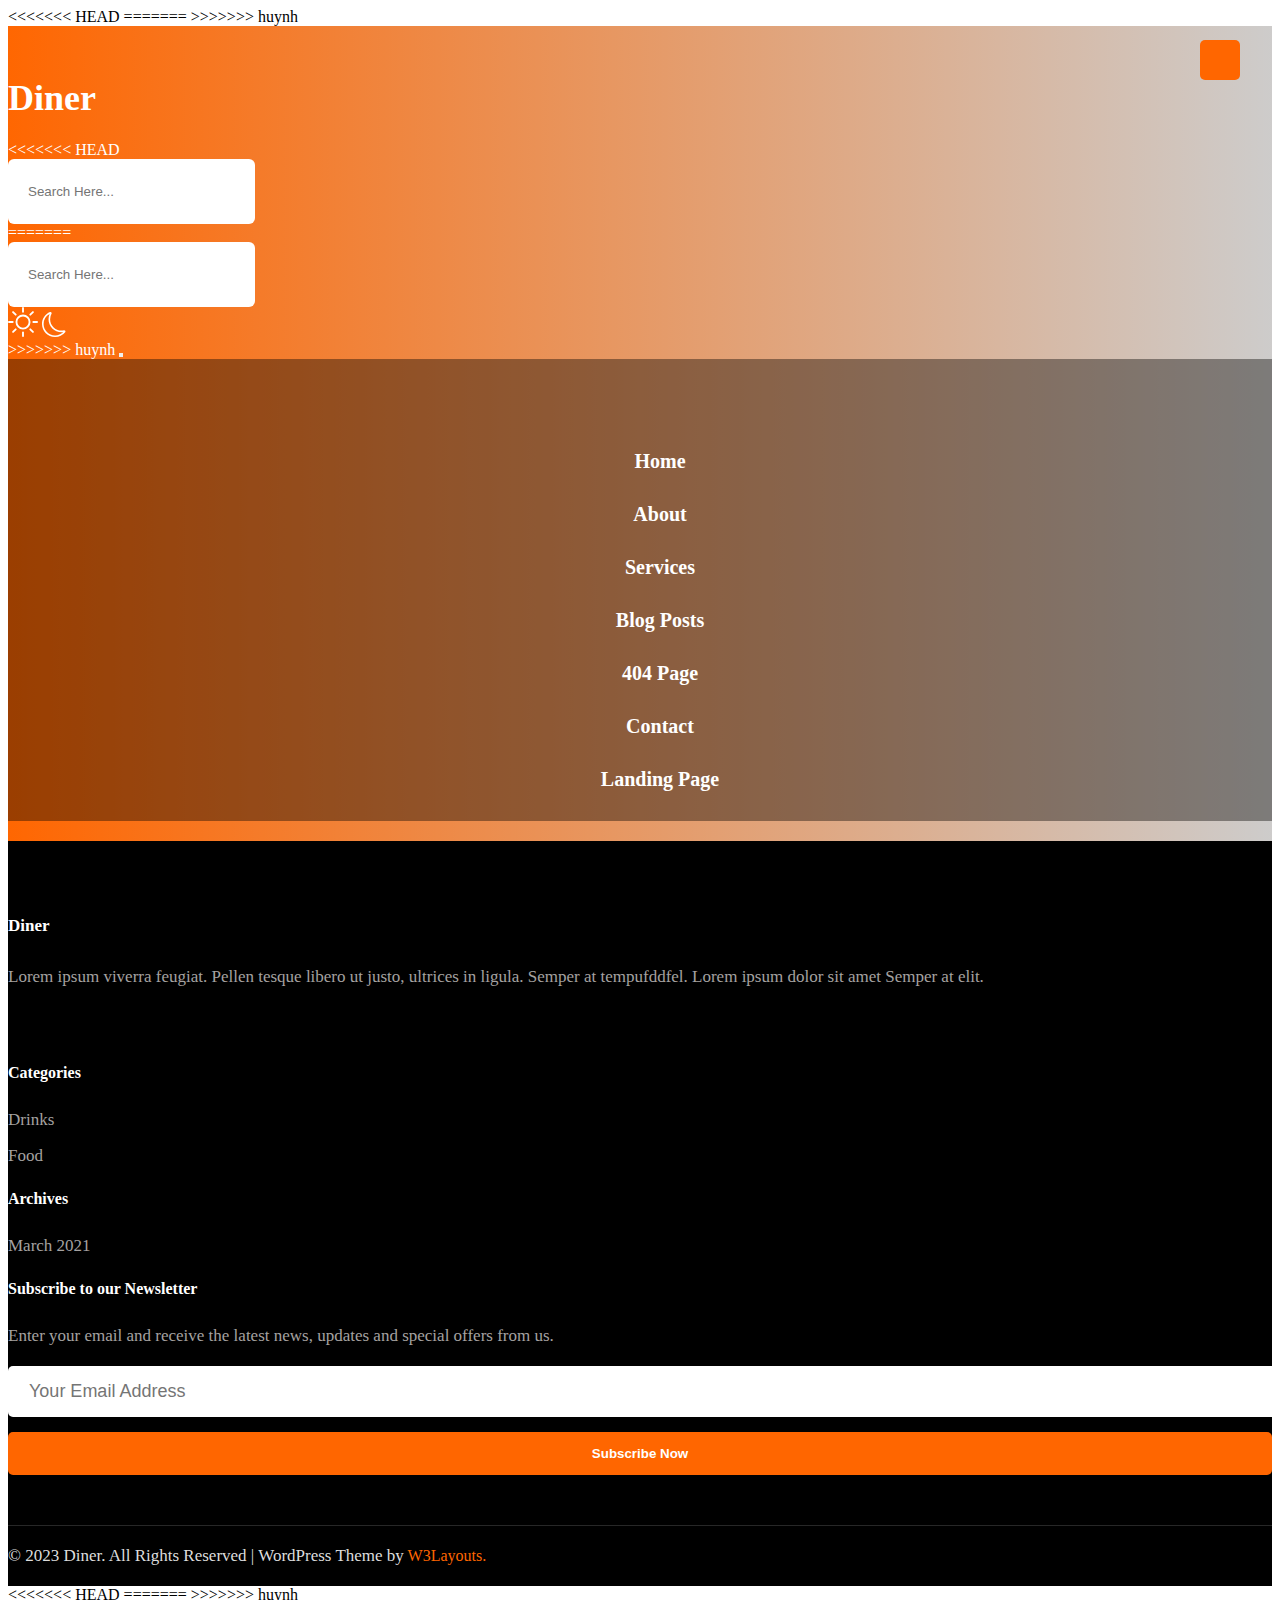
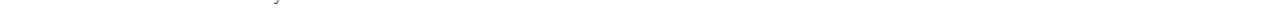
==== 404page.html @ b7c15b4b "merge nhánh huynh và master" ====
<!DOCTYPE html>
<html lang="en">
  <head>
    <title>404 Page</title>
    <!-- Required meta tags -->
    <meta charset="utf-8" />
    <meta name="viewport" content="width=device-width, initial-scale=1, shrink-to-fit=no" />
    <!-- FONT AWNSOME -->
    <link
      rel="stylesheet"
      href="https://cdnjs.cloudflare.com/ajax/libs/font-awesome/6.4.2/css/all.min.css"
      integrity="sha512-z3gLpd7yknf1YoNbCzqRKc4qyor8gaKU1qmn+CShxbuBusANI9QpRohGBreCFkKxLhei6S9CQXFEbbKuqLg0DA=="
      crossorigin="anonymous"
      referrerpolicy="no-referrer" />
    <!-- Bootstrap CSS v5.2.1 -->
    <link
      href="https://cdn.jsdelivr.net/npm/bootstrap@5.2.1/dist/css/bootstrap.min.css"
      rel="stylesheet"
      integrity="sha384-iYQeCzEYFbKjA/T2uDLTpkwGzCiq6soy8tYaI1GyVh/UjpbCx/TYkiZhlZB6+fzT"
      crossorigin="anonymous" />
    <link rel="stylesheet" href="./css/404page.css" />
  </head>
<<<<<<< HEAD
  <body>
=======

  <body class="body_light" id="body">
>>>>>>> huynh
    <!-- HEADER -->
    <header>
      <div class="container">
        <div class="header_content d-flex justify-content-between">
          <div class="logo">
            <h1><a href="#">Diner</a></h1>
          </div>
          <div class="header_right d-flex align-items-center justify-content-between">
<<<<<<< HEAD
            <div class="search-container">
              <form class="d-none-md">
                <label>
                  <input type="text" placeholder="Search Here..." name="search" />
                </label>
                <button type="submit"><i class="fa fa-search"></i></button>
              </form>
            </div>
            <i class="fa-regular fa-moon mx-4 fs-4"></i>
            <div class="nav_bar_mobile">
=======
            <div class="search-container  d-none d-sm-block">
              <form>
                <input type="text" placeholder="Search Here..." name="search" />
                <button type="submit"><i class="fa fa-search"></i></button>
              </form>
            </div>
            <div class="light">
              <svg xmlns="http://www.w3.org/2000/svg" width="30" height="30" fill="currentColor" class="bi bi-brightness-high fa-sun" viewBox="0 0 16 16">
                <path d="M8 11a3 3 0 1 1 0-6 3 3 0 0 1 0 6zm0 1a4 4 0 1 0 0-8 4 4 0 0 0 0 8zM8 0a.5.5 0 0 1 .5.5v2a.5.5 0 0 1-1 0v-2A.5.5 0 0 1 8 0zm0 13a.5.5 0 0 1 .5.5v2a.5.5 0 0 1-1 0v-2A.5.5 0 0 1 8 13zm8-5a.5.5 0 0 1-.5.5h-2a.5.5 0 0 1 0-1h2a.5.5 0 0 1 .5.5zM3 8a.5.5 0 0 1-.5.5h-2a.5.5 0 0 1 0-1h2A.5.5 0 0 1 3 8zm10.657-5.657a.5.5 0 0 1 0 .707l-1.414 1.415a.5.5 0 1 1-.707-.708l1.414-1.414a.5.5 0 0 1 .707 0zm-9.193 9.193a.5.5 0 0 1 0 .707L3.05 13.657a.5.5 0 0 1-.707-.707l1.414-1.414a.5.5 0 0 1 .707 0zm9.193 2.121a.5.5 0 0 1-.707 0l-1.414-1.414a.5.5 0 0 1 .707-.707l1.414 1.414a.5.5 0 0 1 0 .707zM4.464 4.465a.5.5 0 0 1-.707 0L2.343 3.05a.5.5 0 1 1 .707-.707l1.414 1.414a.5.5 0 0 1 0 .708z"/>
              </svg>
              <svg xmlns="http://www.w3.org/2000/svg" width="25" height="25" fill="currentColor" class="bi bi-moon fa-moon" viewBox="0 0 16 16">
                <path d="M6 .278a.768.768 0 0 1 .08.858 7.208 7.208 0 0 0-.878 3.46c0 4.021 3.278 7.277 7.318 7.277.527 0 1.04-.055 1.533-.16a.787.787 0 0 1 .81.316.733.733 0 0 1-.031.893A8.349 8.349 0 0 1 8.344 16C3.734 16 0 12.286 0 7.71 0 4.266 2.114 1.312 5.124.06A.752.752 0 0 1 6 .278zM4.858 1.311A7.269 7.269 0 0 0 1.025 7.71c0 4.02 3.279 7.276 7.319 7.276a7.316 7.316 0 0 0 5.205-2.162c-.337.042-.68.063-1.029.063-4.61 0-8.343-3.714-8.343-8.29 0-1.167.242-2.278.681-3.286z"/>
              </svg>
              
            </div>
            <div class="nav_bar_moblie">
>>>>>>> huynh
              <!-- Button trigger modal -->
              <button
                type="button"
                class="btn"
                data-bs-toggle="modal"
                data-bs-target="#exampleModal">
                <i class="fa-solid fa-bars"></i>
              </button>
              <!-- Modal -->
              <div
                class="modal fade"
                id="exampleModal"
                tabindex="-1"
                aria-labelledby="exampleModalLabel"
                aria-hidden="true">
                <button
                  type="button"
                  class="button_overlay_nav"
                  data-bs-dismiss="modal"
                  aria-label="Close">
                  <i class="fa-solid fa-xmark"></i>
                </button>
                <div class="modal-dialog modal-fullscreen-sm-down">
                  <div class="modal-content">
                    <div class="modal-header">
                      <!-- <h1 class="modal-title fs-5" id="exampleModalLabel">Modal title</h1> -->
                    </div>
                    <div class="modal-body">
                      <ul>
                        <li><a href="index.html">Home</a></li>
                        <li><a href="about.html">About</a></li>
                        <li><a href="services.html">Services</a></li>
                        <li><a href="blog.html">Blog Posts</a></li>
                        <li><a href="404page.html">404 Page</a></li>

                        <li><a href="contact.html">Contact</a></li>
                        <li><a href="landingpage.html">Landing Page</a></li>
                      </ul>
                    </div>
                  </div>
                </div>
              </div>
            </div>
          </div>
        </div>
      </div>
    </header>
    <section></section>
    <!-- FOOTER -->
    <footer>
      <div class="container">
        <div class="footer_content">
          <div class="row">
            <div class="mb-md-5 mb-sm-5 mb-lg-0 mb-5 col-12 col-sm-12 col-md-6 col-lg-4">
              <a href="index.html"><h4>Diner</h4></a>
              <p class="mb-4">
                Lorem ipsum viverra feugiat. Pellen tesque libero ut justo, ultrices in ligula.
                Semper at tempufddfel. Lorem ipsum dolor sit amet Semper at elit.
              </p>
              <div class="socials text-center text-sm-center text-lg-start">
                <i class="fa-brands fa-facebook-f"></i>
                <i class="fa-brands fa-twitter"></i>
                <i class="fa-brands fa-instagram"></i>
                <i class="fa-brands fa-linkedin-in"></i>
              </div>
            </div>
            <div class="mb-md-5 mb-sm-5 mb-lg-0 mb-5 col-6 col-sm-6 col-md-6 col-lg-2">
              <h4>Categories</h4>
              <a href="#" class="footer_link">Drinks</a>
              <a href="#" class="footer_link">Food</a>
            </div>
            <div class="mb-md-5 mb-sm-5 mb-lg-0 mb-5 col-6 col-sm-6 col-md-6 col-lg-2">
              <h4>Archives</h4>
              <a href="#" class="footer_link">March 2021</a>
            </div>
            <div class="col-12 col-sm-12 col-md-6 col-lg-4">
              <h4>Subscribe to our Newsletter</h4>
              <p>
                Enter your email and receive the latest news, updates and special offers from us.
              </p>
              <label class="w-100">
                <input type="email" placeholder="Your Email Address" />
              </label>
              <button class="footer_btn">Subscribe Now</button>
            </div>
          </div>
        </div>
      </div>
      <div class="copyright text-sm-center text-md-center text-lg-start text-center">
        <div class="container">
          <p>© 2023 Diner. All Rights Reserved | WordPress Theme by</p>
          <a href="#">W3Layouts.</a>
        </div>
      </div>
    </footer>
    <!-- back to top -->
    <a href="#" title="Back To Top" class="scrollToTop"><i class="fa-solid fa-angle-up"></i></a>
    <!-- Bootstrap JavaScript Libraries -->
    <script
      src="https://cdn.jsdelivr.net/npm/@popperjs/core@2.11.6/dist/umd/popper.min.js"
      integrity="sha384-oBqDVmMz9ATKxIep9tiCxS/Z9fNfEXiDAYTujMAeBAsjFuCZSmKbSSUnQlmh/jp3"
      crossorigin="anonymous"></script>

    <script
      src="https://cdn.jsdelivr.net/npm/bootstrap@5.2.1/dist/js/bootstrap.min.js"
      integrity="sha384-7VPbUDkoPSGFnVtYi0QogXtr74QeVeeIs99Qfg5YCF+TidwNdjvaKZX19NZ/e6oz"
      crossorigin="anonymous"></script>
<<<<<<< HEAD
    <!-- jquery.min -->
    <script
      src="https://cdnjs.cloudflare.com/ajax/libs/jquery/3.7.1/jquery.min.js"
      integrity="sha512-v2CJ7UaYy4JwqLDIrZUI/4hqeoQieOmAZNXBeQyjo21dadnwR+8ZaIJVT8EE2iyI61OV8e6M8PP2/4hpQINQ/g=="
      crossorigin="anonymous"
      referrerpolicy="no-referrer"></script>
    <!-- backtotop -->
    <script>
      $(document).ready(function () {
        //Check to see if the window is top if not then display button
        $(window).scroll(function () {
          if ($(this).scrollTop() > 100) {
            $(".scrollToTop").fadeIn();
          } else {
            $(".scrollToTop").fadeOut();
          }
        });
        //Click event to scroll to top
        $(".scrollToTop").click(function () {
          $("html, body").animate({ scrollTop: 0 }, 100);
          return false;
        });
      });
    </script>
=======
      <script>
        document.querySelector(".light").onclick = function () {
  document.getElementById("body").classList.toggle("body_dark");
};
      </script>
>>>>>>> huynh
  </body>
</html>
---- css/404page.css ----
* a {
  text-decoration: none;
}
/* media responsive */
@media screen and (max-width: 600px) {
  .d-none-md {
    display: none;
  }
}
.red {
  border: 1px solid red;
}
/* START HEADER */
header {
  width: 100%;
  background-image: linear-gradient(to right, #ff6600, hsl(30deg 100% 1% / 20%)),
    url(https://wp.w3layouts.com/diner/wp-content/themes/Diner/assets/images/banner1.jpg);
  background-repeat: no-repeat;
  background-size: cover;
  background-attachment: fixed;
  color: #fff;
  padding: 30px 0 20px 0;
}

/* HEADER LOGO */
.logo h1 a {
  text-decoration: none;
  color: #fff;
  font-size: 36px;
  font-weight: 600;
}

/* START SEARCH CONTAINER */
.search-container {
  position: relative;
}

.search-container button {
  padding: 6px 10px;
  background: transparent;
  font-size: 15px;
  border: none;
  cursor: pointer;
  position: absolute;
  right: 5px;
  top: 5px;
}

.search-container [type="text"] {
  padding: 10px 50px 10px 20px;
  height: 45px;
  font-weight: 400;
  outline: 0;
  border: none;
  border-radius: 6px;
  position: relative;
  right: 0;
  background-color: #fff;
}

/* NAV BAR MOBILE */
.nav_bar_mobile .modal {
  background-color: rgba(6, 3, 0, 0.4);
  overflow-x: hidden;
  overflow-y: hidden;
}

.nav_bar_mobile .button_overlay_nav {
  position: absolute;
  top: 40px;
  right: 40px;
  width: 40px;
  height: 40px;
  color: #fff;
  background-color: #ff6600;
  text-align: center;
  line-height: 40px;
  border: none;
  border-radius: 5px;
}
.nav_bar_mobile .button_overlay_nav:hover {
  background-color: #bd4c00;
}

.nav_bar_mobile .button_overlay_nav i {
  font-size: 20px;
}

.nav_bar_mobile .modal-content {
  position: relative;
  background-color: rgba(103, 95, 95, 0);
  border: none;
  padding-top: 75px;
}

.nav_bar_mobile .modal-header {
  border-bottom: none;
}

.nav_bar_mobile .modal-content ul li {
  list-style: none;
  text-align: center;
  color: #fff;
  margin-bottom: 30px;
}

.nav_bar_mobile .modal-content ul li a {
  text-decoration: none;
  color: #fff;
  font-size: 20px;
  font-weight: 600;
  transition: all 0.3s;
}

.nav_bar_mobile .modal-content ul li a:hover {
  color: #ff6600;
}

.nav_bar_mobile .btn {
  padding: 0;
}

.nav_bar_mobile .btn i {
  font-size: 30px;
  color: #fff;
}
/* END HEADER */
/* START FOOTER */
footer {
  background-color: #000000;
}

.footer_content {
  padding: 50px 0;
}

.footer_content h4,
.footer_content h2 {
  color: #fff;
  margin-bottom: 25px;
  transition: all 0.4s;
}

.footer_content h2:hover {
  color: #ff6600;
}

.footer_content p,
.footer_content a {
  font-size: 17px;
  line-height: 26px;
  color: #a5a2a1;
}

.footer_content .footer_link {
  transition: all 0.4s;
  display: block;
  margin-bottom: 10px;
}

.footer_content .footer_link:hover {
  color: #ff6600;
}

.footer_content .socials i {
  color: #ff6600;
  width: 35px;
  height: 35px;
  line-height: 35px;
  text-align: center;
  background-color: #fff;
  border-radius: 5px;
  margin-right: 8px;
  transition: all 0.4s;
}

.footer_content .socials i:hover {
  cursor: pointer;
  background-color: #ff6600;
  color: white;
}

.copyright {
  border-top: 1px solid rgba(128, 128, 128, 0.3);
}

.copyright p {
  padding: 20px 0;
  margin: 0;
  color: #ddd;
  font-size: 17px;
  display: inline-block;
}

.copyright a {
  color: #ff6600;
}

.copyright a:hover {
  color: white;
}

/*noinspection CssOverwrittenProperties*/
footer input[type="email"] {
  border: 1px solid rgba(255, 99, 71, 0);
  outline: none;
  padding: 14px 20px;
  font-size: 18px;
  width: 100%;
  border-radius: 5px;
  transition: all 0.4s;
}

footer input[type="email"]:focus {
  border-color: #ff6600;
}

footer .footer_btn {
  width: 100%;
  background-color: #ff6600;
  color: #fff;
  margin-top: 15px;
  border: none;
  border-radius: 5px;
  padding: 14px 20px;
  font-weight: 600;
  transition: all 0.4s;
}

footer .footer_btn:hover {
  background-color: rgba(255, 102, 0, 0.8);
}
/* END FOOTER */
/* back to top */
.scrollToTop {
  width: 50px;
  height: 50px;
  line-height: 50px;
  border-radius: 50%;
  text-align: center;
  background-color: #ff6600;
  color: white;
  position: fixed;
  bottom: 30px;
  right: 30px;
  display: none;
}
.scrollToTop:hover {
  background: #bd4c00;
  color: white;
}
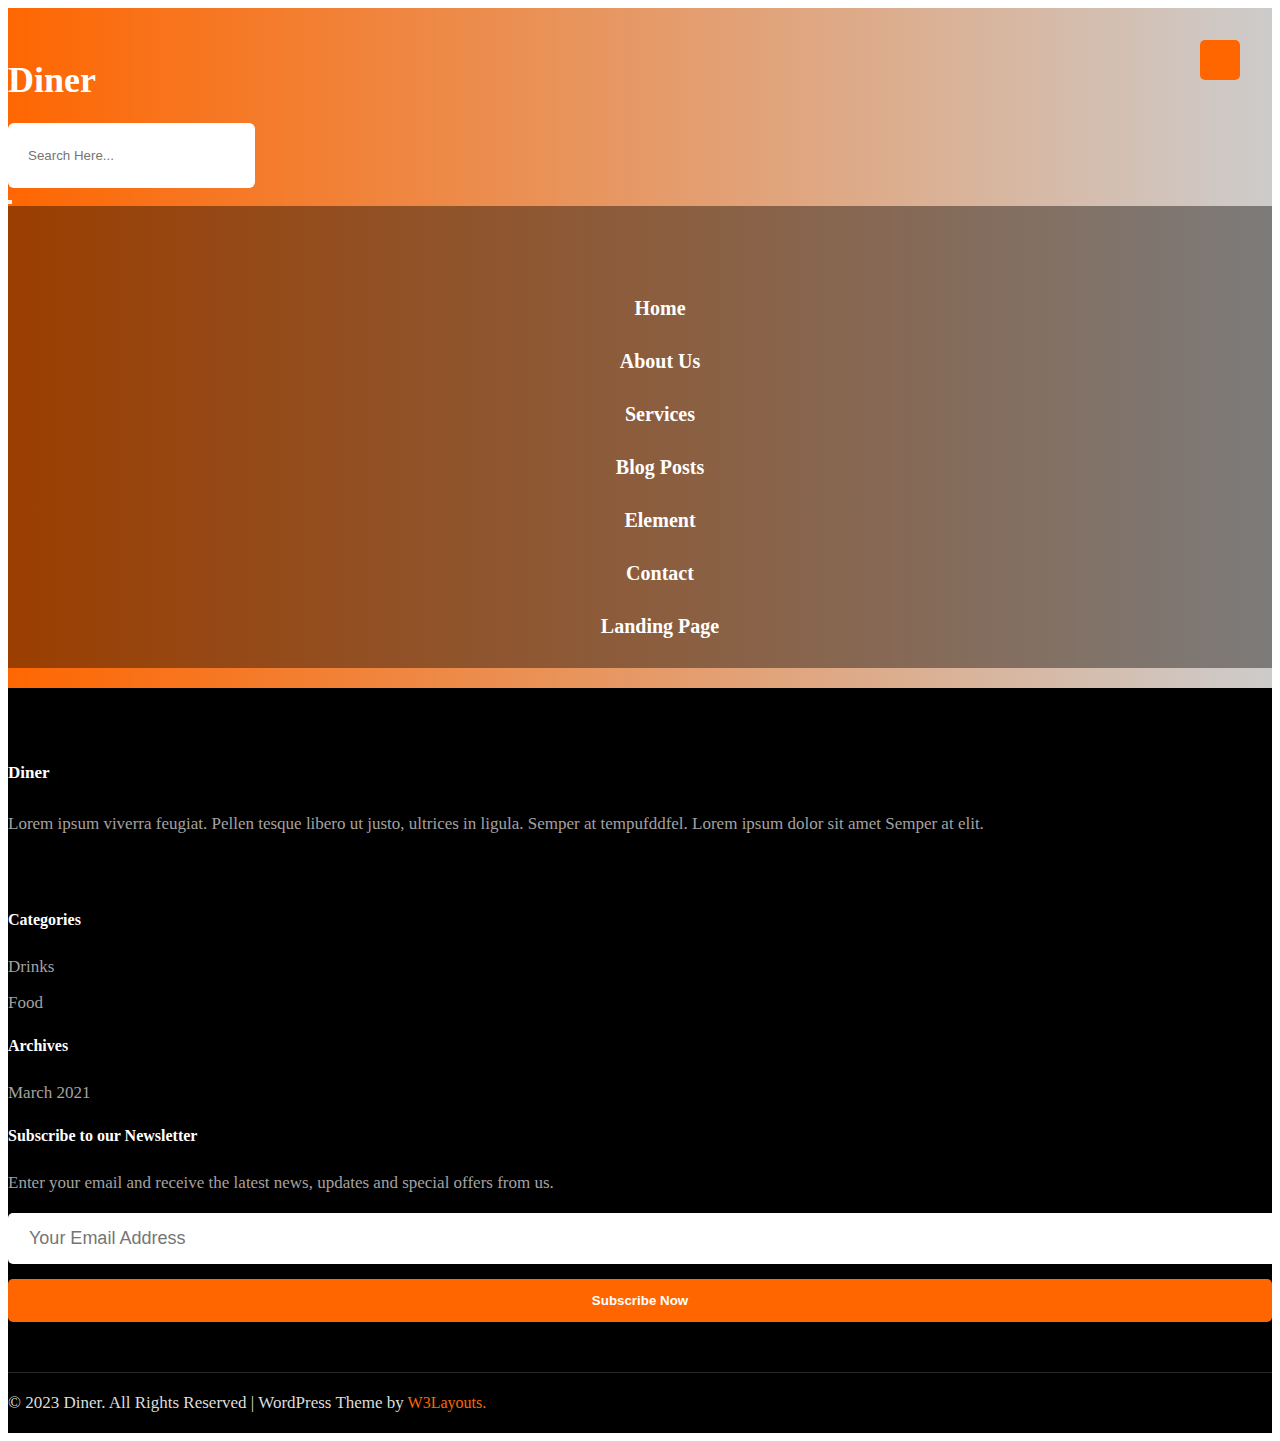
==== commit d667fb64: "Revert "done services page"" ====
--- a/404page.html
+++ b/404page.html
@@ -20,12 +20,7 @@
       crossorigin="anonymous" />
     <link rel="stylesheet" href="./css/404page.css" />
   </head>
-<<<<<<< HEAD
   <body>
-=======
-
-  <body class="body_light" id="body">
->>>>>>> huynh
     <!-- HEADER -->
     <header>
       <div class="container">
@@ -34,7 +29,6 @@
             <h1><a href="#">Diner</a></h1>
           </div>
           <div class="header_right d-flex align-items-center justify-content-between">
-<<<<<<< HEAD
             <div class="search-container">
               <form class="d-none-md">
                 <label>
@@ -45,24 +39,6 @@
             </div>
             <i class="fa-regular fa-moon mx-4 fs-4"></i>
             <div class="nav_bar_mobile">
-=======
-            <div class="search-container  d-none d-sm-block">
-              <form>
-                <input type="text" placeholder="Search Here..." name="search" />
-                <button type="submit"><i class="fa fa-search"></i></button>
-              </form>
-            </div>
-            <div class="light">
-              <svg xmlns="http://www.w3.org/2000/svg" width="30" height="30" fill="currentColor" class="bi bi-brightness-high fa-sun" viewBox="0 0 16 16">
-                <path d="M8 11a3 3 0 1 1 0-6 3 3 0 0 1 0 6zm0 1a4 4 0 1 0 0-8 4 4 0 0 0 0 8zM8 0a.5.5 0 0 1 .5.5v2a.5.5 0 0 1-1 0v-2A.5.5 0 0 1 8 0zm0 13a.5.5 0 0 1 .5.5v2a.5.5 0 0 1-1 0v-2A.5.5 0 0 1 8 13zm8-5a.5.5 0 0 1-.5.5h-2a.5.5 0 0 1 0-1h2a.5.5 0 0 1 .5.5zM3 8a.5.5 0 0 1-.5.5h-2a.5.5 0 0 1 0-1h2A.5.5 0 0 1 3 8zm10.657-5.657a.5.5 0 0 1 0 .707l-1.414 1.415a.5.5 0 1 1-.707-.708l1.414-1.414a.5.5 0 0 1 .707 0zm-9.193 9.193a.5.5 0 0 1 0 .707L3.05 13.657a.5.5 0 0 1-.707-.707l1.414-1.414a.5.5 0 0 1 .707 0zm9.193 2.121a.5.5 0 0 1-.707 0l-1.414-1.414a.5.5 0 0 1 .707-.707l1.414 1.414a.5.5 0 0 1 0 .707zM4.464 4.465a.5.5 0 0 1-.707 0L2.343 3.05a.5.5 0 1 1 .707-.707l1.414 1.414a.5.5 0 0 1 0 .708z"/>
-              </svg>
-              <svg xmlns="http://www.w3.org/2000/svg" width="25" height="25" fill="currentColor" class="bi bi-moon fa-moon" viewBox="0 0 16 16">
-                <path d="M6 .278a.768.768 0 0 1 .08.858 7.208 7.208 0 0 0-.878 3.46c0 4.021 3.278 7.277 7.318 7.277.527 0 1.04-.055 1.533-.16a.787.787 0 0 1 .81.316.733.733 0 0 1-.031.893A8.349 8.349 0 0 1 8.344 16C3.734 16 0 12.286 0 7.71 0 4.266 2.114 1.312 5.124.06A.752.752 0 0 1 6 .278zM4.858 1.311A7.269 7.269 0 0 0 1.025 7.71c0 4.02 3.279 7.276 7.319 7.276a7.316 7.316 0 0 0 5.205-2.162c-.337.042-.68.063-1.029.063-4.61 0-8.343-3.714-8.343-8.29 0-1.167.242-2.278.681-3.286z"/>
-              </svg>
-              
-            </div>
-            <div class="nav_bar_moblie">
->>>>>>> huynh
               <!-- Button trigger modal -->
               <button
                 type="button"
@@ -93,11 +69,10 @@
                     <div class="modal-body">
                       <ul>
                         <li><a href="index.html">Home</a></li>
-                        <li><a href="about.html">About</a></li>
+                        <li><a href="about.html">About Us</a></li>
                         <li><a href="services.html">Services</a></li>
                         <li><a href="blog.html">Blog Posts</a></li>
-                        <li><a href="404page.html">404 Page</a></li>
-
+                        <li><a href="#">Element</a></li>
                         <li><a href="contact.html">Contact</a></li>
                         <li><a href="landingpage.html">Landing Page</a></li>
                       </ul>
@@ -170,7 +145,6 @@
       src="https://cdn.jsdelivr.net/npm/bootstrap@5.2.1/dist/js/bootstrap.min.js"
       integrity="sha384-7VPbUDkoPSGFnVtYi0QogXtr74QeVeeIs99Qfg5YCF+TidwNdjvaKZX19NZ/e6oz"
       crossorigin="anonymous"></script>
-<<<<<<< HEAD
     <!-- jquery.min -->
     <script
       src="https://cdnjs.cloudflare.com/ajax/libs/jquery/3.7.1/jquery.min.js"
@@ -195,12 +169,5 @@
         });
       });
     </script>
-=======
-      <script>
-        document.querySelector(".light").onclick = function () {
-  document.getElementById("body").classList.toggle("body_dark");
-};
-      </script>
->>>>>>> huynh
   </body>
 </html>
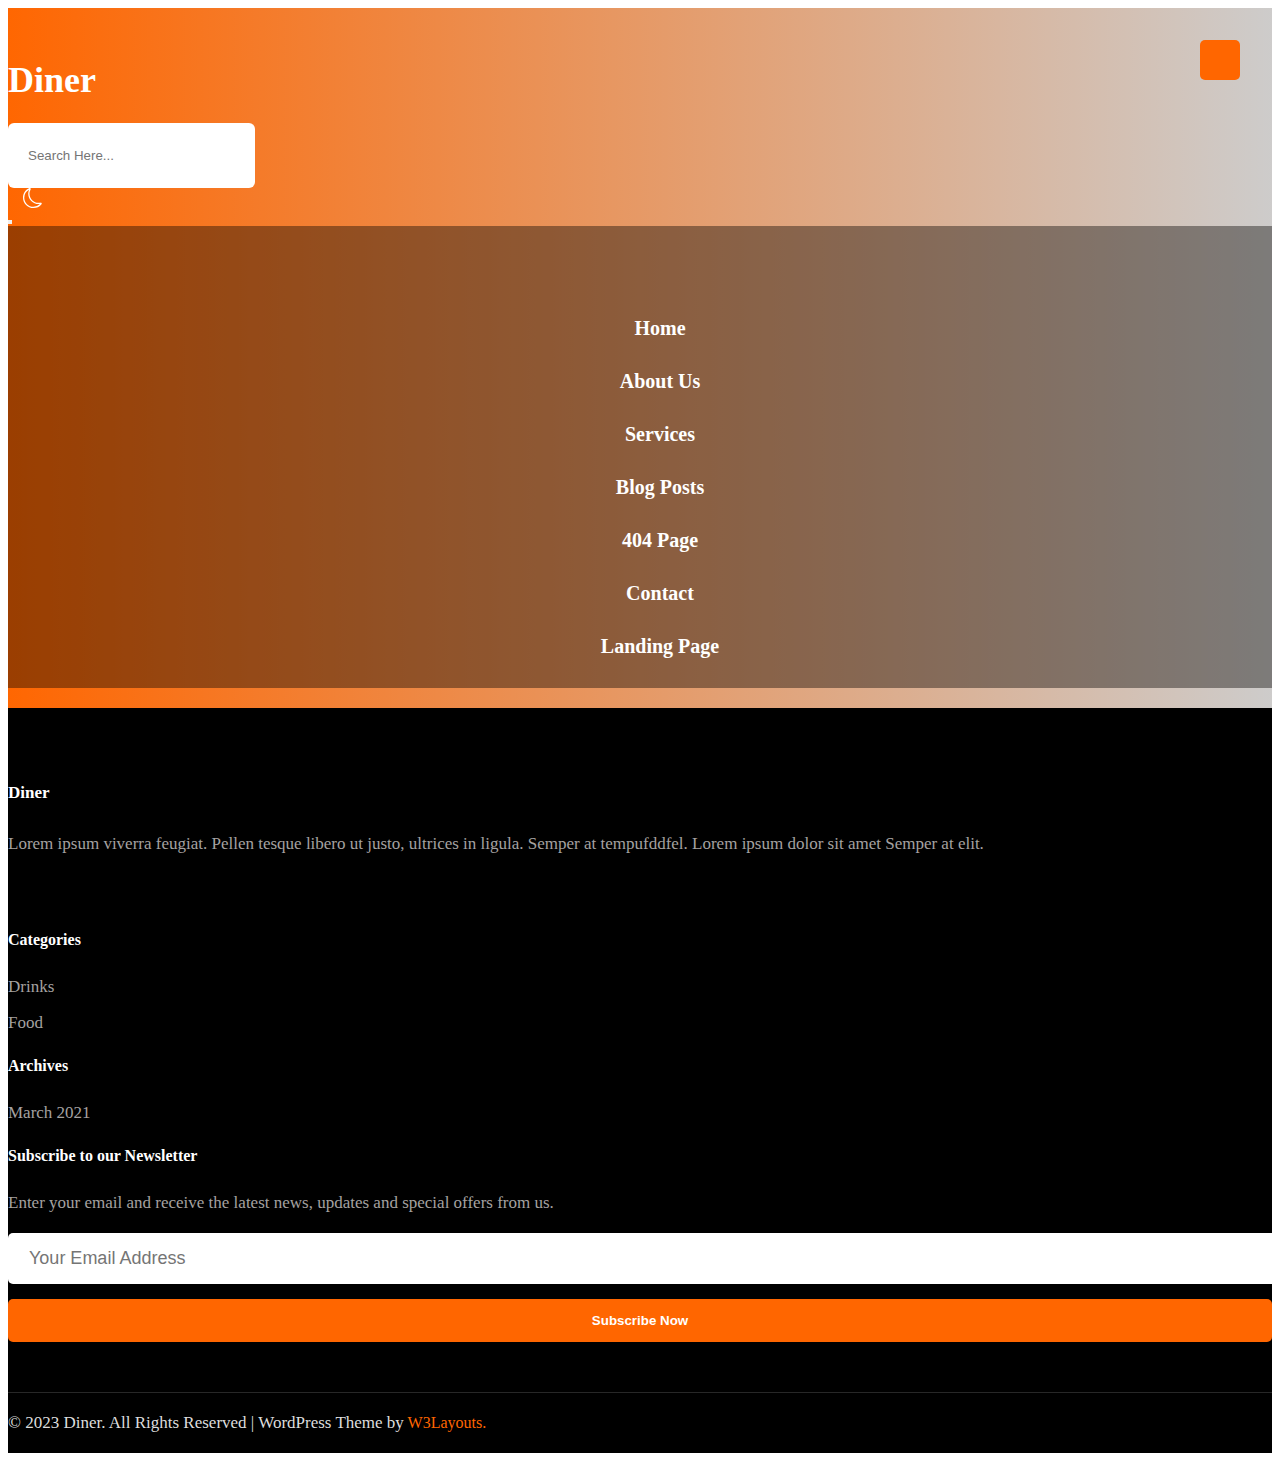
==== commit c1c1efdc: "Sửa icon dark/light mode, onclick để thay đổi icon và thay đổi màu header/footer" ====
--- a/404page.html
+++ b/404page.html
@@ -20,7 +20,7 @@
       crossorigin="anonymous" />
     <link rel="stylesheet" href="./css/404page.css" />
   </head>
-  <body>
+  <body class="body_light" id="body">
     <!-- HEADER -->
     <header>
       <div class="container">
@@ -37,7 +37,15 @@
                 <button type="submit"><i class="fa fa-search"></i></button>
               </form>
             </div>
-            <i class="fa-regular fa-moon mx-4 fs-4"></i>
+            <div class="light">
+              <svg xmlns="http://www.w3.org/2000/svg" width="25" height="25" fill="currentColor" class="bi bi-brightness-high fa-sun" viewBox="0 0 16 16">
+                <path d="M8 11a3 3 0 1 1 0-6 3 3 0 0 1 0 6zm0 1a4 4 0 1 0 0-8 4 4 0 0 0 0 8zM8 0a.5.5 0 0 1 .5.5v2a.5.5 0 0 1-1 0v-2A.5.5 0 0 1 8 0zm0 13a.5.5 0 0 1 .5.5v2a.5.5 0 0 1-1 0v-2A.5.5 0 0 1 8 13zm8-5a.5.5 0 0 1-.5.5h-2a.5.5 0 0 1 0-1h2a.5.5 0 0 1 .5.5zM3 8a.5.5 0 0 1-.5.5h-2a.5.5 0 0 1 0-1h2A.5.5 0 0 1 3 8zm10.657-5.657a.5.5 0 0 1 0 .707l-1.414 1.415a.5.5 0 1 1-.707-.708l1.414-1.414a.5.5 0 0 1 .707 0zm-9.193 9.193a.5.5 0 0 1 0 .707L3.05 13.657a.5.5 0 0 1-.707-.707l1.414-1.414a.5.5 0 0 1 .707 0zm9.193 2.121a.5.5 0 0 1-.707 0l-1.414-1.414a.5.5 0 0 1 .707-.707l1.414 1.414a.5.5 0 0 1 0 .707zM4.464 4.465a.5.5 0 0 1-.707 0L2.343 3.05a.5.5 0 1 1 .707-.707l1.414 1.414a.5.5 0 0 1 0 .708z"/>
+              </svg>
+              <svg xmlns="http://www.w3.org/2000/svg" width="20" height="20" fill="currentColor" class="bi bi-moon fa-moon" viewBox="0 0 16 16">
+                <path d="M6 .278a.768.768 0 0 1 .08.858 7.208 7.208 0 0 0-.878 3.46c0 4.021 3.278 7.277 7.318 7.277.527 0 1.04-.055 1.533-.16a.787.787 0 0 1 .81.316.733.733 0 0 1-.031.893A8.349 8.349 0 0 1 8.344 16C3.734 16 0 12.286 0 7.71 0 4.266 2.114 1.312 5.124.06A.752.752 0 0 1 6 .278zM4.858 1.311A7.269 7.269 0 0 0 1.025 7.71c0 4.02 3.279 7.276 7.319 7.276a7.316 7.316 0 0 0 5.205-2.162c-.337.042-.68.063-1.029.063-4.61 0-8.343-3.714-8.343-8.29 0-1.167.242-2.278.681-3.286z"/>
+              </svg>
+              
+            </div>
             <div class="nav_bar_mobile">
               <!-- Button trigger modal -->
               <button
@@ -72,7 +80,7 @@
                         <li><a href="about.html">About Us</a></li>
                         <li><a href="services.html">Services</a></li>
                         <li><a href="blog.html">Blog Posts</a></li>
-                        <li><a href="#">Element</a></li>
+                        <li><a href="404page.html">404 Page</a></li>
                         <li><a href="contact.html">Contact</a></li>
                         <li><a href="landingpage.html">Landing Page</a></li>
                       </ul>
@@ -169,5 +177,11 @@
         });
       });
     </script>
+    <!-- Dark Light mode -->
+    <script>
+      document.querySelector(".light").onclick = function () {
+        document.getElementById("body").classList.toggle("body_dark");
+      };   
+            </script>
   </body>
 </html>
--- a/css/404page.css
+++ b/css/404page.css
@@ -249,3 +249,53 @@
   background: #bd4c00;
   color: white;
 }
+/* BODY DARK */
+/* .body_light{
+  background-color: #fff;
+}
+.body_dark{
+  background-color: #232220;
+  color: #fff;
+} */
+
+.body_dark .light .fa-sun {
+  display: block;
+  color: #fff;
+}
+
+.body_dark .light .fa-moon {
+  display: none;
+}
+.body_dark .search-container [type=text],  .body_dark [type=email]{
+  background-color: #232220;
+  color: #fff;
+}
+.body_dark .fa-search{
+  color: gray;
+}
+.body_dark .footer_content .socials i{
+  background-color: #232220;
+}
+.body_dark .footer_content .socials i:hover{
+  background-color: #ff6600;
+  color: #fff;
+}
+/* HEADER RIGHT */
+.header_right .light{
+  width: 50px;
+}
+.light .fa-moon{
+  display: block;
+}
+.light .fa-sun{
+  display: none;
+}
+
+.header_right .light svg{
+  font-size: 25px;
+  margin-left: 15px;
+}
+.header_right .dark svg{
+  font-size: 25px;
+  margin-left: 15px;
+}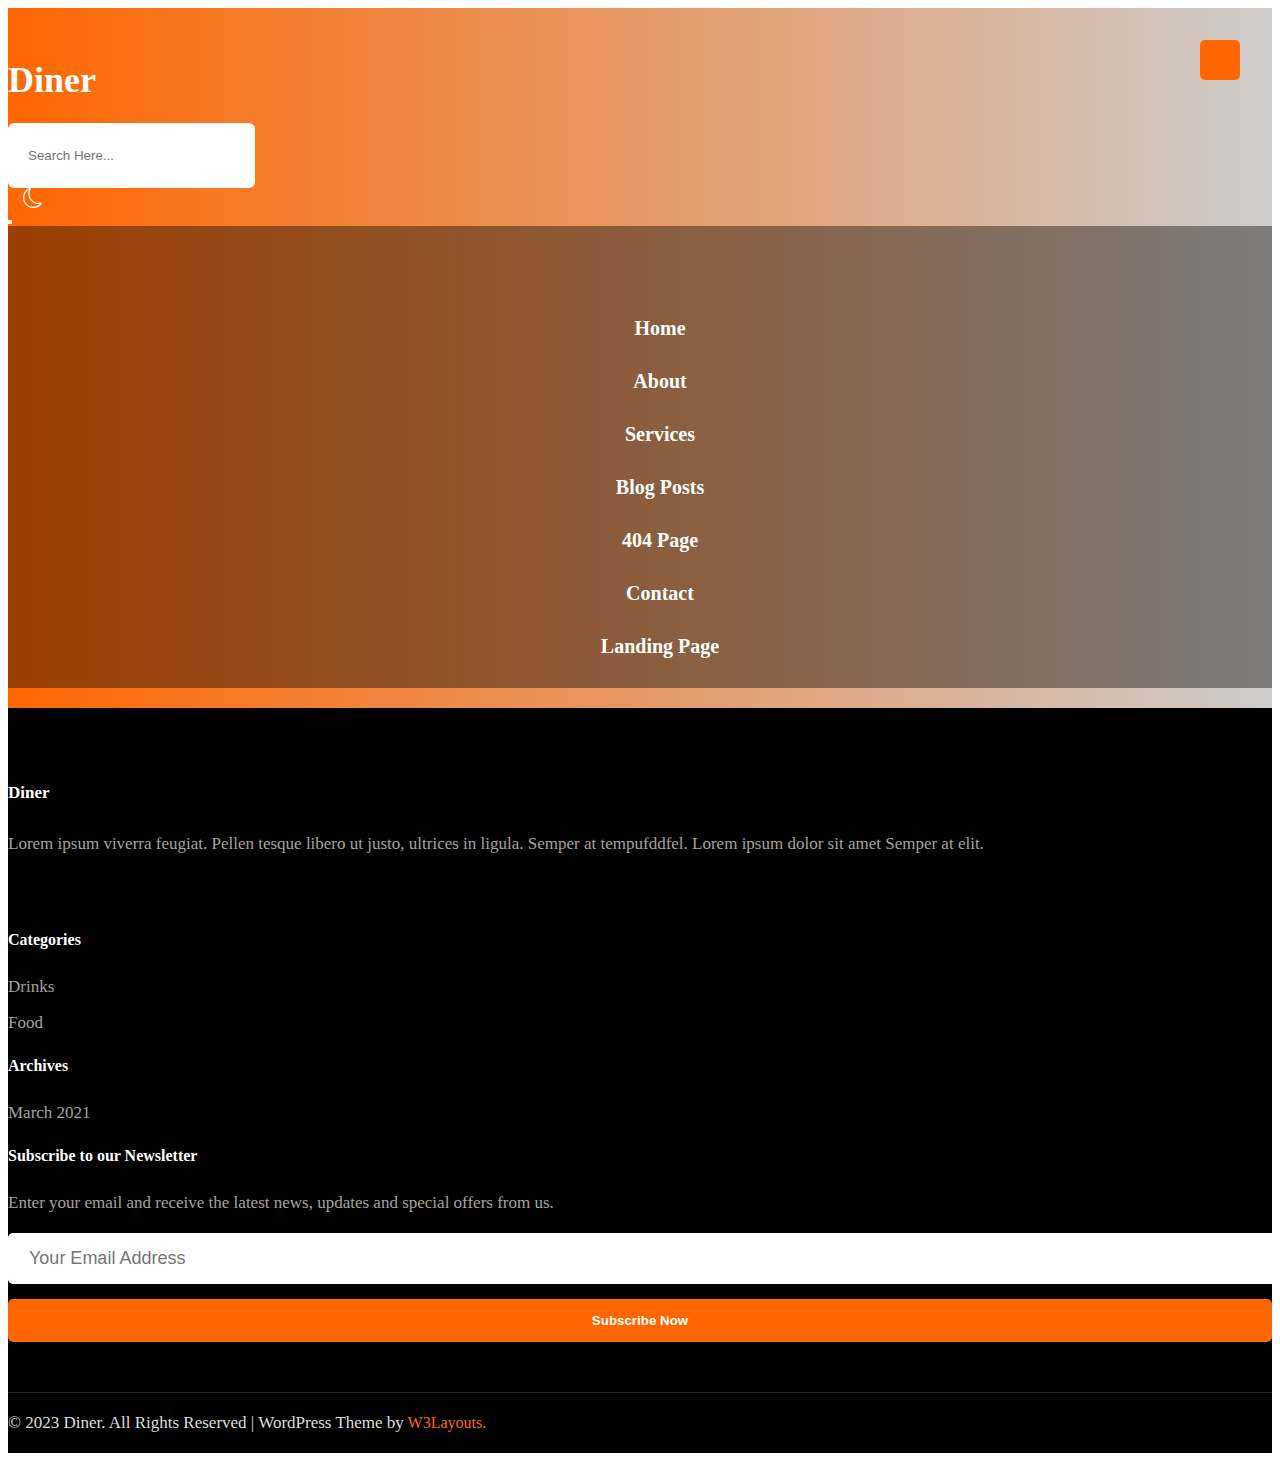
==== commit 457320ab: "sửa nội dung link About Us thành About" ====
--- a/404page.html
+++ b/404page.html
@@ -77,7 +77,7 @@
                     <div class="modal-body">
                       <ul>
                         <li><a href="index.html">Home</a></li>
-                        <li><a href="about.html">About Us</a></li>
+                        <li><a href="about.html">About</a></li>
                         <li><a href="services.html">Services</a></li>
                         <li><a href="blog.html">Blog Posts</a></li>
                         <li><a href="404page.html">404 Page</a></li>
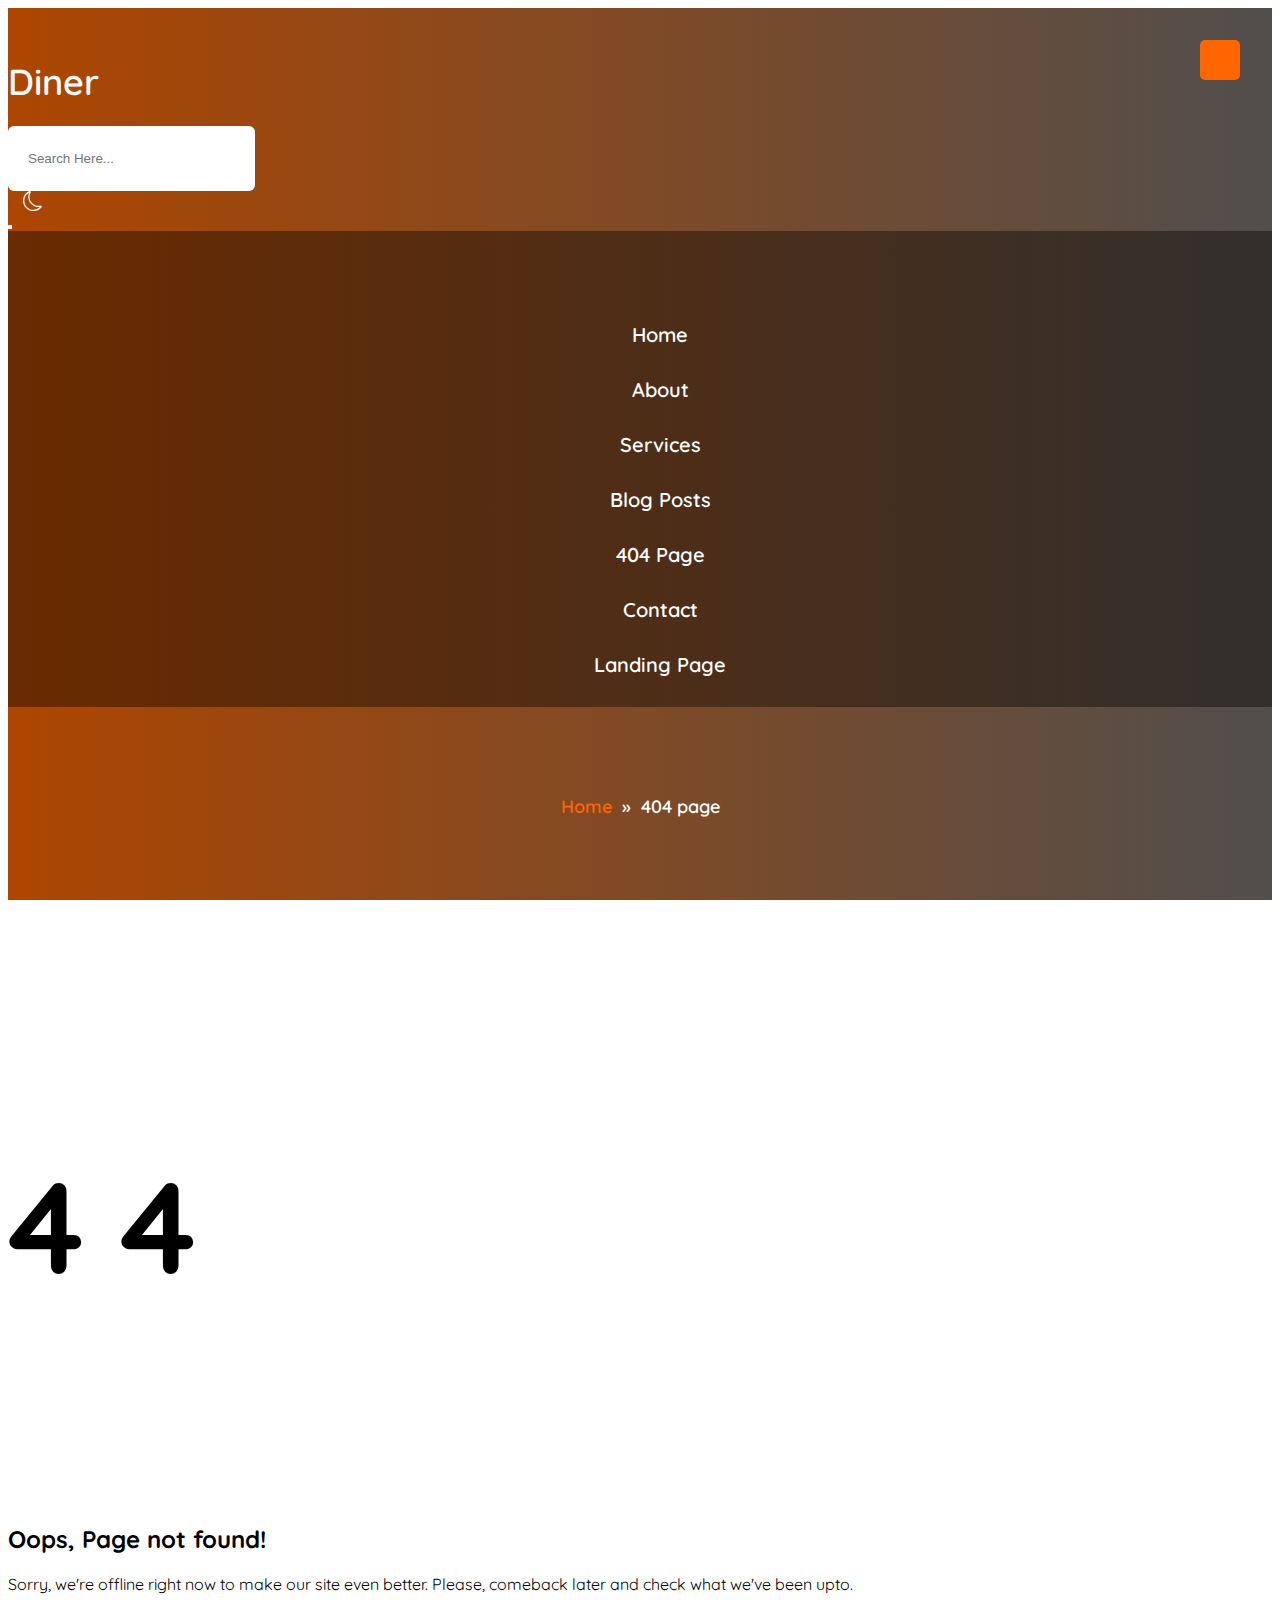
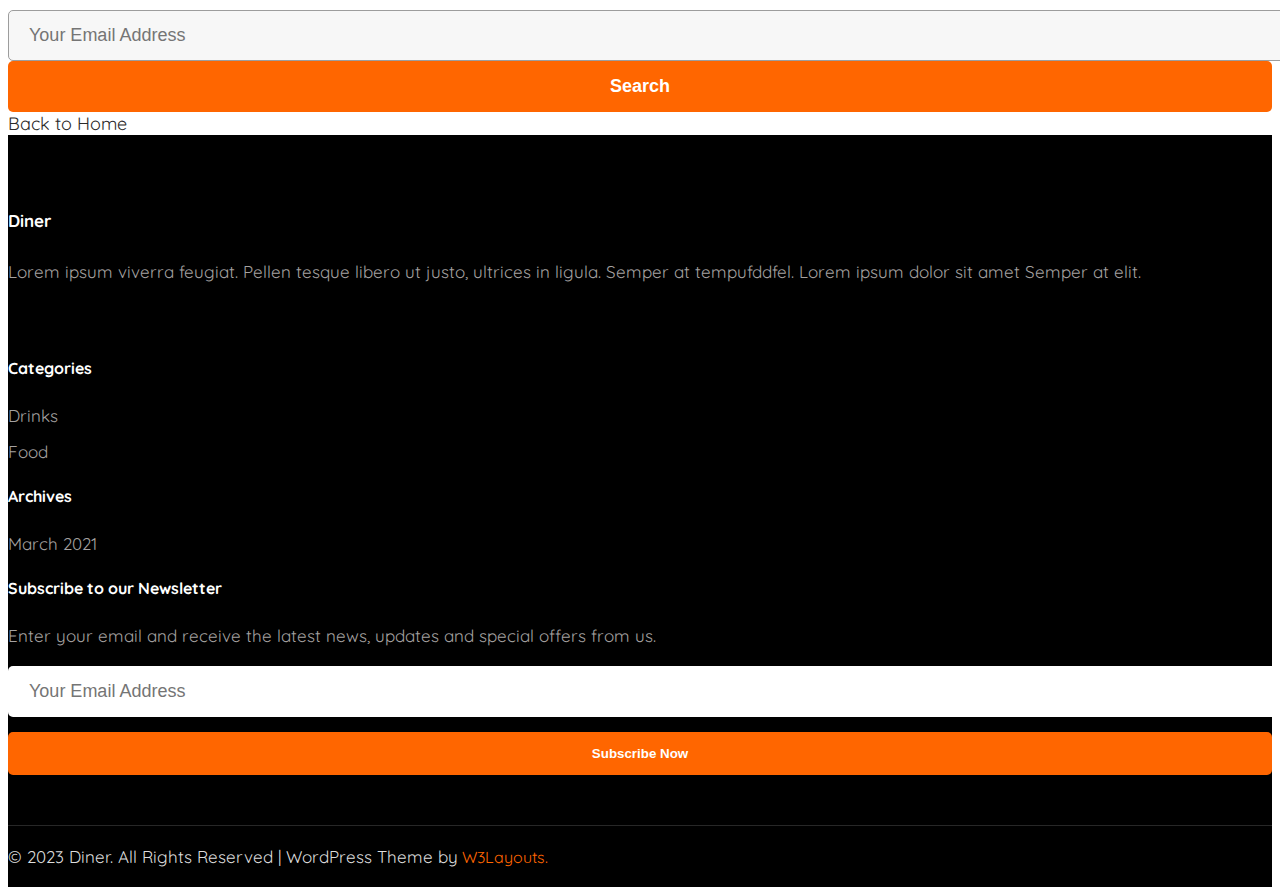
==== commit 6eb4390c: "404" ====
--- a/404page.html
+++ b/404page.html
@@ -12,6 +12,12 @@
       integrity="sha512-z3gLpd7yknf1YoNbCzqRKc4qyor8gaKU1qmn+CShxbuBusANI9QpRohGBreCFkKxLhei6S9CQXFEbbKuqLg0DA=="
       crossorigin="anonymous"
       referrerpolicy="no-referrer" />
+    <!-- gg font -->
+    <link rel="preconnect" href="https://fonts.googleapis.com" />
+    <link rel="preconnect" href="https://fonts.gstatic.com" crossorigin />
+    <link
+      href="https://fonts.googleapis.com/css2?family=Oswald:wght@400;600;700&family=Pacifico&family=Quicksand:wght@300;400;600&family=Roboto:wght@100;300;400;500;700&display=swap"
+      rel="stylesheet" />
     <!-- Bootstrap CSS v5.2.1 -->
     <link
       href="https://cdn.jsdelivr.net/npm/bootstrap@5.2.1/dist/css/bootstrap.min.css"
@@ -38,13 +44,26 @@
               </form>
             </div>
             <div class="light">
-              <svg xmlns="http://www.w3.org/2000/svg" width="25" height="25" fill="currentColor" class="bi bi-brightness-high fa-sun" viewBox="0 0 16 16">
-                <path d="M8 11a3 3 0 1 1 0-6 3 3 0 0 1 0 6zm0 1a4 4 0 1 0 0-8 4 4 0 0 0 0 8zM8 0a.5.5 0 0 1 .5.5v2a.5.5 0 0 1-1 0v-2A.5.5 0 0 1 8 0zm0 13a.5.5 0 0 1 .5.5v2a.5.5 0 0 1-1 0v-2A.5.5 0 0 1 8 13zm8-5a.5.5 0 0 1-.5.5h-2a.5.5 0 0 1 0-1h2a.5.5 0 0 1 .5.5zM3 8a.5.5 0 0 1-.5.5h-2a.5.5 0 0 1 0-1h2A.5.5 0 0 1 3 8zm10.657-5.657a.5.5 0 0 1 0 .707l-1.414 1.415a.5.5 0 1 1-.707-.708l1.414-1.414a.5.5 0 0 1 .707 0zm-9.193 9.193a.5.5 0 0 1 0 .707L3.05 13.657a.5.5 0 0 1-.707-.707l1.414-1.414a.5.5 0 0 1 .707 0zm9.193 2.121a.5.5 0 0 1-.707 0l-1.414-1.414a.5.5 0 0 1 .707-.707l1.414 1.414a.5.5 0 0 1 0 .707zM4.464 4.465a.5.5 0 0 1-.707 0L2.343 3.05a.5.5 0 1 1 .707-.707l1.414 1.414a.5.5 0 0 1 0 .708z"/>
+              <svg
+                xmlns="http://www.w3.org/2000/svg"
+                width="25"
+                height="25"
+                fill="currentColor"
+                class="bi bi-brightness-high fa-sun"
+                viewBox="0 0 16 16">
+                <path
+                  d="M8 11a3 3 0 1 1 0-6 3 3 0 0 1 0 6zm0 1a4 4 0 1 0 0-8 4 4 0 0 0 0 8zM8 0a.5.5 0 0 1 .5.5v2a.5.5 0 0 1-1 0v-2A.5.5 0 0 1 8 0zm0 13a.5.5 0 0 1 .5.5v2a.5.5 0 0 1-1 0v-2A.5.5 0 0 1 8 13zm8-5a.5.5 0 0 1-.5.5h-2a.5.5 0 0 1 0-1h2a.5.5 0 0 1 .5.5zM3 8a.5.5 0 0 1-.5.5h-2a.5.5 0 0 1 0-1h2A.5.5 0 0 1 3 8zm10.657-5.657a.5.5 0 0 1 0 .707l-1.414 1.415a.5.5 0 1 1-.707-.708l1.414-1.414a.5.5 0 0 1 .707 0zm-9.193 9.193a.5.5 0 0 1 0 .707L3.05 13.657a.5.5 0 0 1-.707-.707l1.414-1.414a.5.5 0 0 1 .707 0zm9.193 2.121a.5.5 0 0 1-.707 0l-1.414-1.414a.5.5 0 0 1 .707-.707l1.414 1.414a.5.5 0 0 1 0 .707zM4.464 4.465a.5.5 0 0 1-.707 0L2.343 3.05a.5.5 0 1 1 .707-.707l1.414 1.414a.5.5 0 0 1 0 .708z" />
               </svg>
-              <svg xmlns="http://www.w3.org/2000/svg" width="20" height="20" fill="currentColor" class="bi bi-moon fa-moon" viewBox="0 0 16 16">
-                <path d="M6 .278a.768.768 0 0 1 .08.858 7.208 7.208 0 0 0-.878 3.46c0 4.021 3.278 7.277 7.318 7.277.527 0 1.04-.055 1.533-.16a.787.787 0 0 1 .81.316.733.733 0 0 1-.031.893A8.349 8.349 0 0 1 8.344 16C3.734 16 0 12.286 0 7.71 0 4.266 2.114 1.312 5.124.06A.752.752 0 0 1 6 .278zM4.858 1.311A7.269 7.269 0 0 0 1.025 7.71c0 4.02 3.279 7.276 7.319 7.276a7.316 7.316 0 0 0 5.205-2.162c-.337.042-.68.063-1.029.063-4.61 0-8.343-3.714-8.343-8.29 0-1.167.242-2.278.681-3.286z"/>
+              <svg
+                xmlns="http://www.w3.org/2000/svg"
+                width="20"
+                height="20"
+                fill="currentColor"
+                class="bi bi-moon fa-moon"
+                viewBox="0 0 16 16">
+                <path
+                  d="M6 .278a.768.768 0 0 1 .08.858 7.208 7.208 0 0 0-.878 3.46c0 4.021 3.278 7.277 7.318 7.277.527 0 1.04-.055 1.533-.16a.787.787 0 0 1 .81.316.733.733 0 0 1-.031.893A8.349 8.349 0 0 1 8.344 16C3.734 16 0 12.286 0 7.71 0 4.266 2.114 1.312 5.124.06A.752.752 0 0 1 6 .278zM4.858 1.311A7.269 7.269 0 0 0 1.025 7.71c0 4.02 3.279 7.276 7.319 7.276a7.316 7.316 0 0 0 5.205-2.162c-.337.042-.68.063-1.029.063-4.61 0-8.343-3.714-8.343-8.29 0-1.167.242-2.278.681-3.286z" />
               </svg>
-              
             </div>
             <div class="nav_bar_mobile">
               <!-- Button trigger modal -->
@@ -91,9 +110,41 @@
             </div>
           </div>
         </div>
+        <div class="header-text">
+          <a href="index.html">Home</a>
+          <span>&nbsp;&nbsp;»&nbsp;&nbsp;404 page</span>
+        </div>
       </div>
     </header>
-    <section></section>
+    <section>
+      <div class="container py-5">
+        <div class="found col-xl-10 col-lg-12 col-md-12 mx-auto text-center py-3">
+          <h5>
+            <b>4 <i class="fa-regular fa-face-frown"></i> 4</b>
+          </h5>
+          <h2 class="fs-3 py-2"><b>Oops, Page not found!</b></h2>
+          <div class="w-100 pb-3">
+            <p class="col-xl-6 col-lg-6 col-md-10 col-sm-12 mx-auto">
+              Sorry, we're offline right now to make our site even better. Please, comeback later
+              and check what we've been upto.
+            </p>
+          </div>
+          <div class="col-xl-6 col-lg-6 col-md-9 col-sm-12 mx-auto">
+            <div class="row">
+              <div class="col-xl-8 col-lg-8 col-md-8 col-sm-12 pb-3 input-email">
+                <input type="email" placeholder="Your Email Address" />
+              </div>
+              <div class="col-xl-4 col-lg-4 col-md-4 col-sm-12">
+                <button>Search</button>
+              </div>
+            </div>
+          </div>
+          <div class="to-home mx-auto mt-3">
+            <a href="index.html" title="Back to Home" class="fw-bold"><i class="fa-solid fa-arrow-left pe-2"></i> <span>Back to Home</span></a>
+          </div>
+        </div>
+      </div>
+    </section>
     <!-- FOOTER -->
     <footer>
       <div class="container">
@@ -181,7 +232,7 @@
     <script>
       document.querySelector(".light").onclick = function () {
         document.getElementById("body").classList.toggle("body_dark");
-      };   
-            </script>
+      };
+    </script>
   </body>
 </html>
--- a/css/404page.css
+++ b/css/404page.css
@@ -1,23 +1,38 @@
 * a {
   text-decoration: none;
 }
+body {
+  font-family: quicksand;
+}
 /* media responsive */
+@media screen and (max-width: 768px) {
+  .found h5{
+    font-size: 100px !important;
+  }
+}
 @media screen and (max-width: 600px) {
   .d-none-md {
     display: none;
   }
 }
+@media screen and (max-width: 480px) {
+  .found h5{
+    font-size: 80px !important;
+  }
+}
 .red {
   border: 1px solid red;
 }
 /* START HEADER */
 header {
   width: 100%;
-  background-image: linear-gradient(to right, #ff6600, hsl(30deg 100% 1% / 20%)),
-    url(https://wp.w3layouts.com/diner/wp-content/themes/Diner/assets/images/banner1.jpg);
+  min-height: 300px;
+  background-image: linear-gradient(to right, #ae4600, hsl(30deg 100% 1% / 70%)),
+    url(https://wp.w3layouts.com/diner/wp-content/themes/Diner/assets/images/banner2.jpg);
   background-repeat: no-repeat;
   background-size: cover;
   background-attachment: fixed;
+  background-position: center;
   color: #fff;
   padding: 30px 0 20px 0;
 }
@@ -125,6 +140,8 @@
   color: #fff;
 }
 /* END HEADER */
+/* diner */
+
 /* START FOOTER */
 footer {
   background-color: #000000;
@@ -201,7 +218,7 @@
 }
 
 /*noinspection CssOverwrittenProperties*/
-footer input[type="email"] {
+input[type="email"] {
   border: 1px solid rgba(255, 99, 71, 0);
   outline: none;
   padding: 14px 20px;
@@ -211,7 +228,7 @@
   transition: all 0.4s;
 }
 
-footer input[type="email"]:focus {
+input[type="email"]:focus {
   border-color: #ff6600;
 }
 
@@ -273,6 +290,20 @@
 .body_dark .fa-search{
   color: gray;
 }
+.body_dark section {
+  background-color: #232220;
+  color: white !important;
+}
+.body_dark .to-home a{
+  color: white !important;
+}
+.body_dark .to-home i{
+  color: white !important;
+}
+.body_dark section .input-email input {
+  background-color: #2a2929;
+}
+
 .body_dark .footer_content .socials i{
   background-color: #232220;
 }
@@ -298,4 +329,49 @@
 .header_right .dark svg{
   font-size: 25px;
   margin-left: 15px;
-}+}
+.header-text {
+  display: flex;
+  align-items: center;
+  justify-content: center;
+  min-height: 200px;
+  font-weight: 600;
+  font-size: 18px;
+}
+.header-text a{
+  color: #ff6600
+}
+
+.found h5{
+  font-size: 130px;
+}
+.input-email input{
+  border: 1px solid #9d9d9d;
+  background-color: #c3c3c323;
+}
+.found button {
+  width: 100%;
+ padding: 15px 0;
+ border-radius: 5px;
+ background-color: #ff6600;
+ border:none;
+ font-weight: bold;
+ color: white;
+ font-size: 18px;
+}
+.found button:hover {
+  background-color: #ff6600d4;
+}
+.to-home a{
+  font-size: 18px;
+  color: #2a2929;
+}
+.to-home span {
+  transition: all 0.3s;
+}
+.to-home span:hover{
+  color: #ff6600;
+}
+.to-home i{
+  color: #626262;
+}
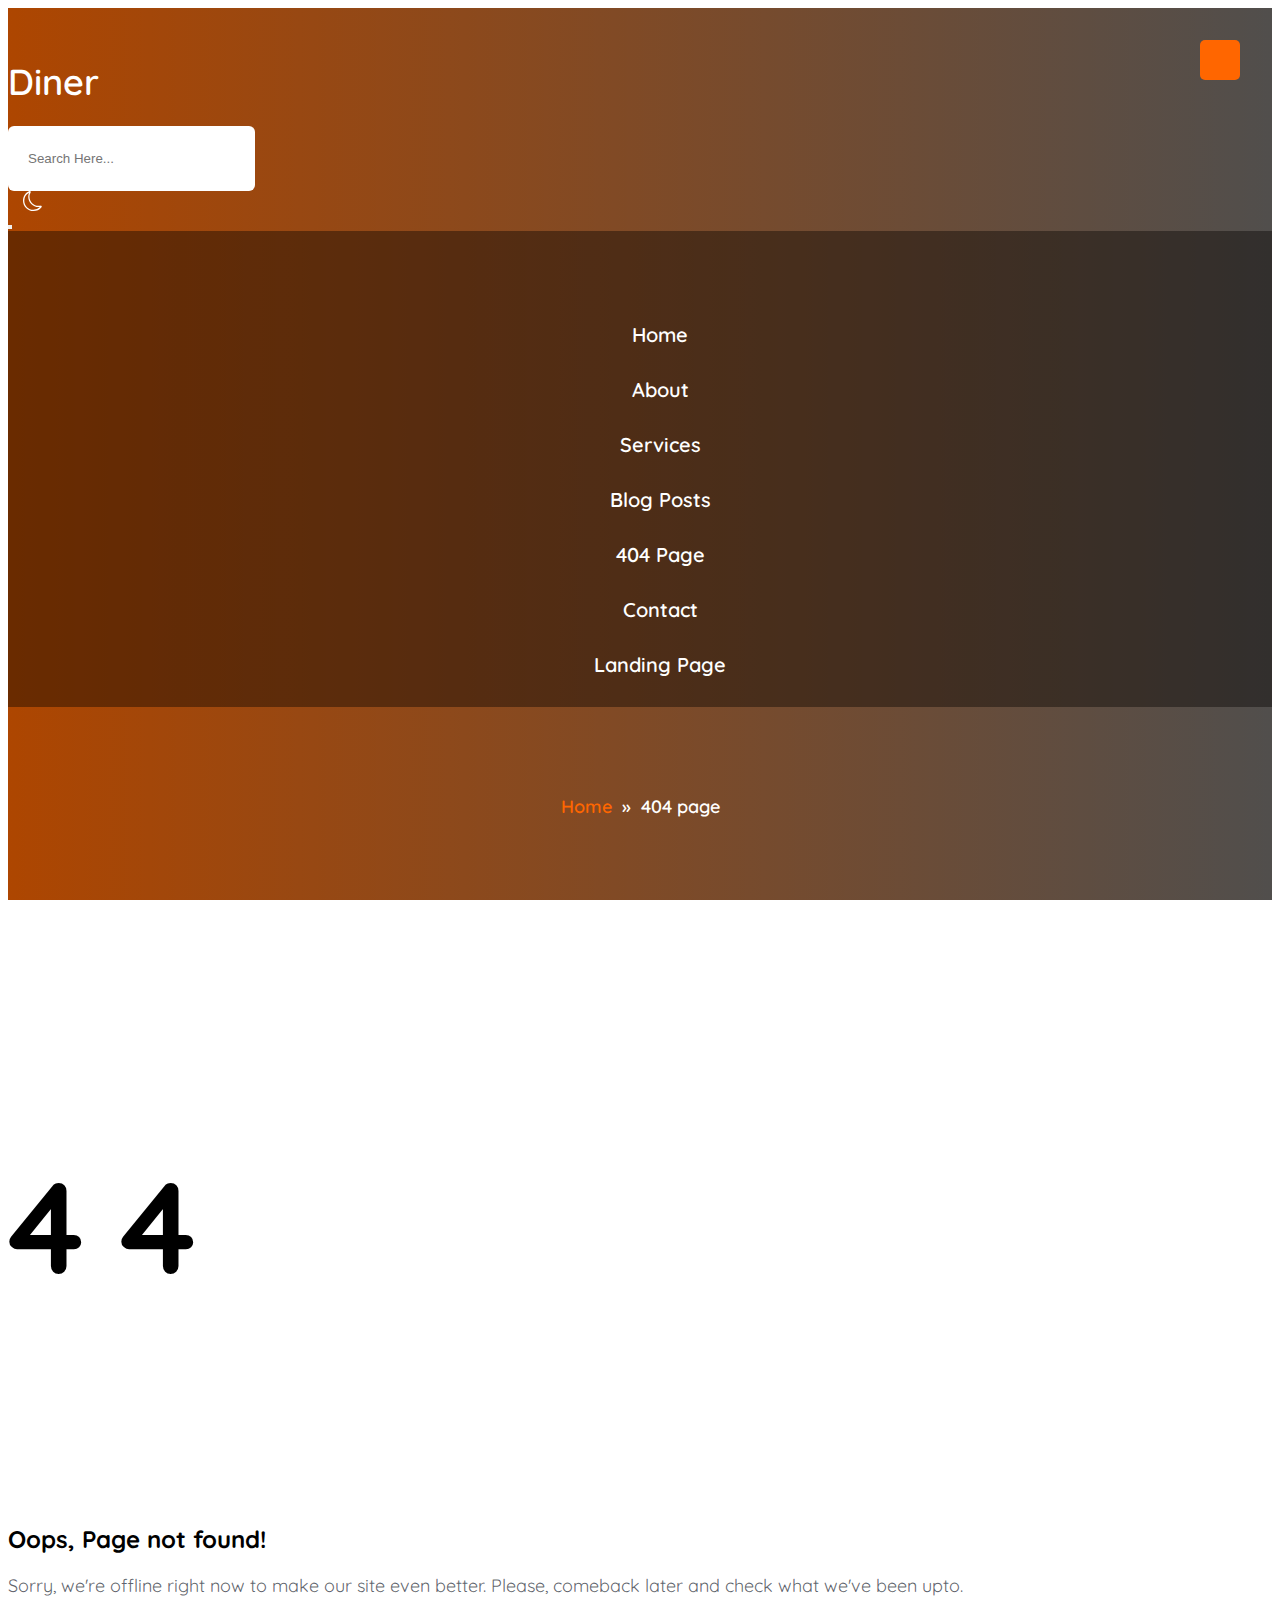
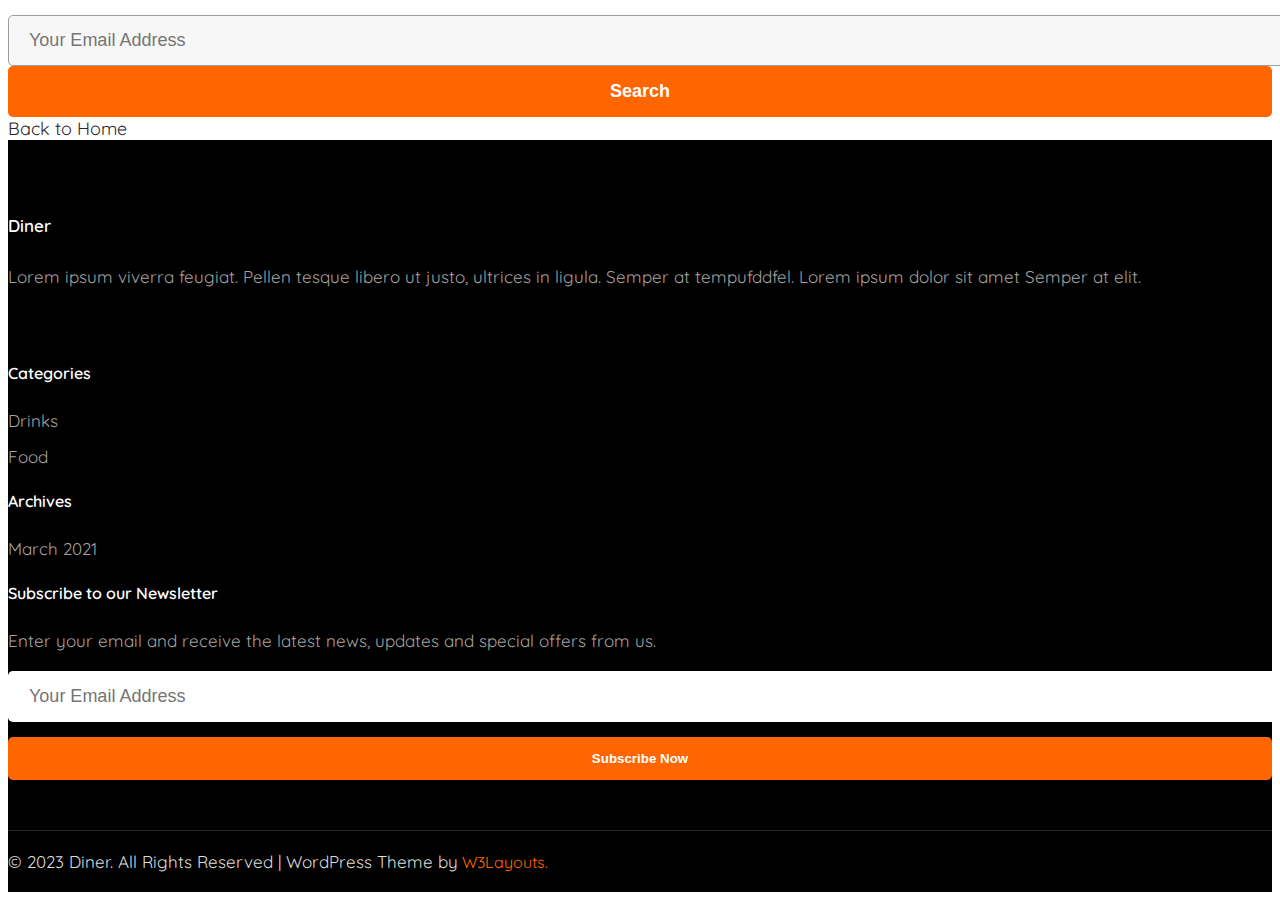
==== commit 56c970d2: "reponsive header_text, thay đổi màu và kích thước thẻ p.desc" ====
--- a/404page.html
+++ b/404page.html
@@ -124,7 +124,7 @@
           </h5>
           <h2 class="fs-3 py-2"><b>Oops, Page not found!</b></h2>
           <div class="w-100 pb-3">
-            <p class="col-xl-6 col-lg-6 col-md-10 col-sm-12 mx-auto">
+            <p class="col-xl-7 col-lg-7 col-md-10 col-sm-12 mx-auto desc">
               Sorry, we're offline right now to make our site even better. Please, comeback later
               and check what we've been upto.
             </p>
--- a/css/404page.css
+++ b/css/404page.css
@@ -9,6 +9,14 @@
   .found h5{
     font-size: 100px !important;
   }
+  .header-text {
+    display: flex;
+    align-items: center;
+    justify-content: center;
+    min-height: 0;
+    font-weight: 600;
+    font-size: 18px;
+  }
 }
 @media screen and (max-width: 600px) {
   .d-none-md {
@@ -20,6 +28,7 @@
     font-size: 80px !important;
   }
 }
+
 .red {
   border: 1px solid red;
 }
@@ -156,6 +165,7 @@
   color: #fff;
   margin-bottom: 25px;
   transition: all 0.4s;
+  font-weight: 600;
 }
 
 .footer_content h2:hover {
@@ -311,6 +321,9 @@
   background-color: #ff6600;
   color: #fff;
 }
+.body_dark .desc{
+  color: #c2d0da !important;
+}
 /* HEADER RIGHT */
 .header_right .light{
   width: 50px;
@@ -375,3 +388,19 @@
 .to-home i{
   color: #626262;
 }
+
+.found .desc{
+  font-size: 18px;
+  font-weight: 28px;
+  color: #161c2db3;
+}
+@media screen and (max-width: 740px) {
+  .header-text {
+    display: flex;
+    align-items: center;
+    justify-content: center;
+    min-height: 50px;
+    font-weight: 600;
+    font-size: 18px;
+  }
+}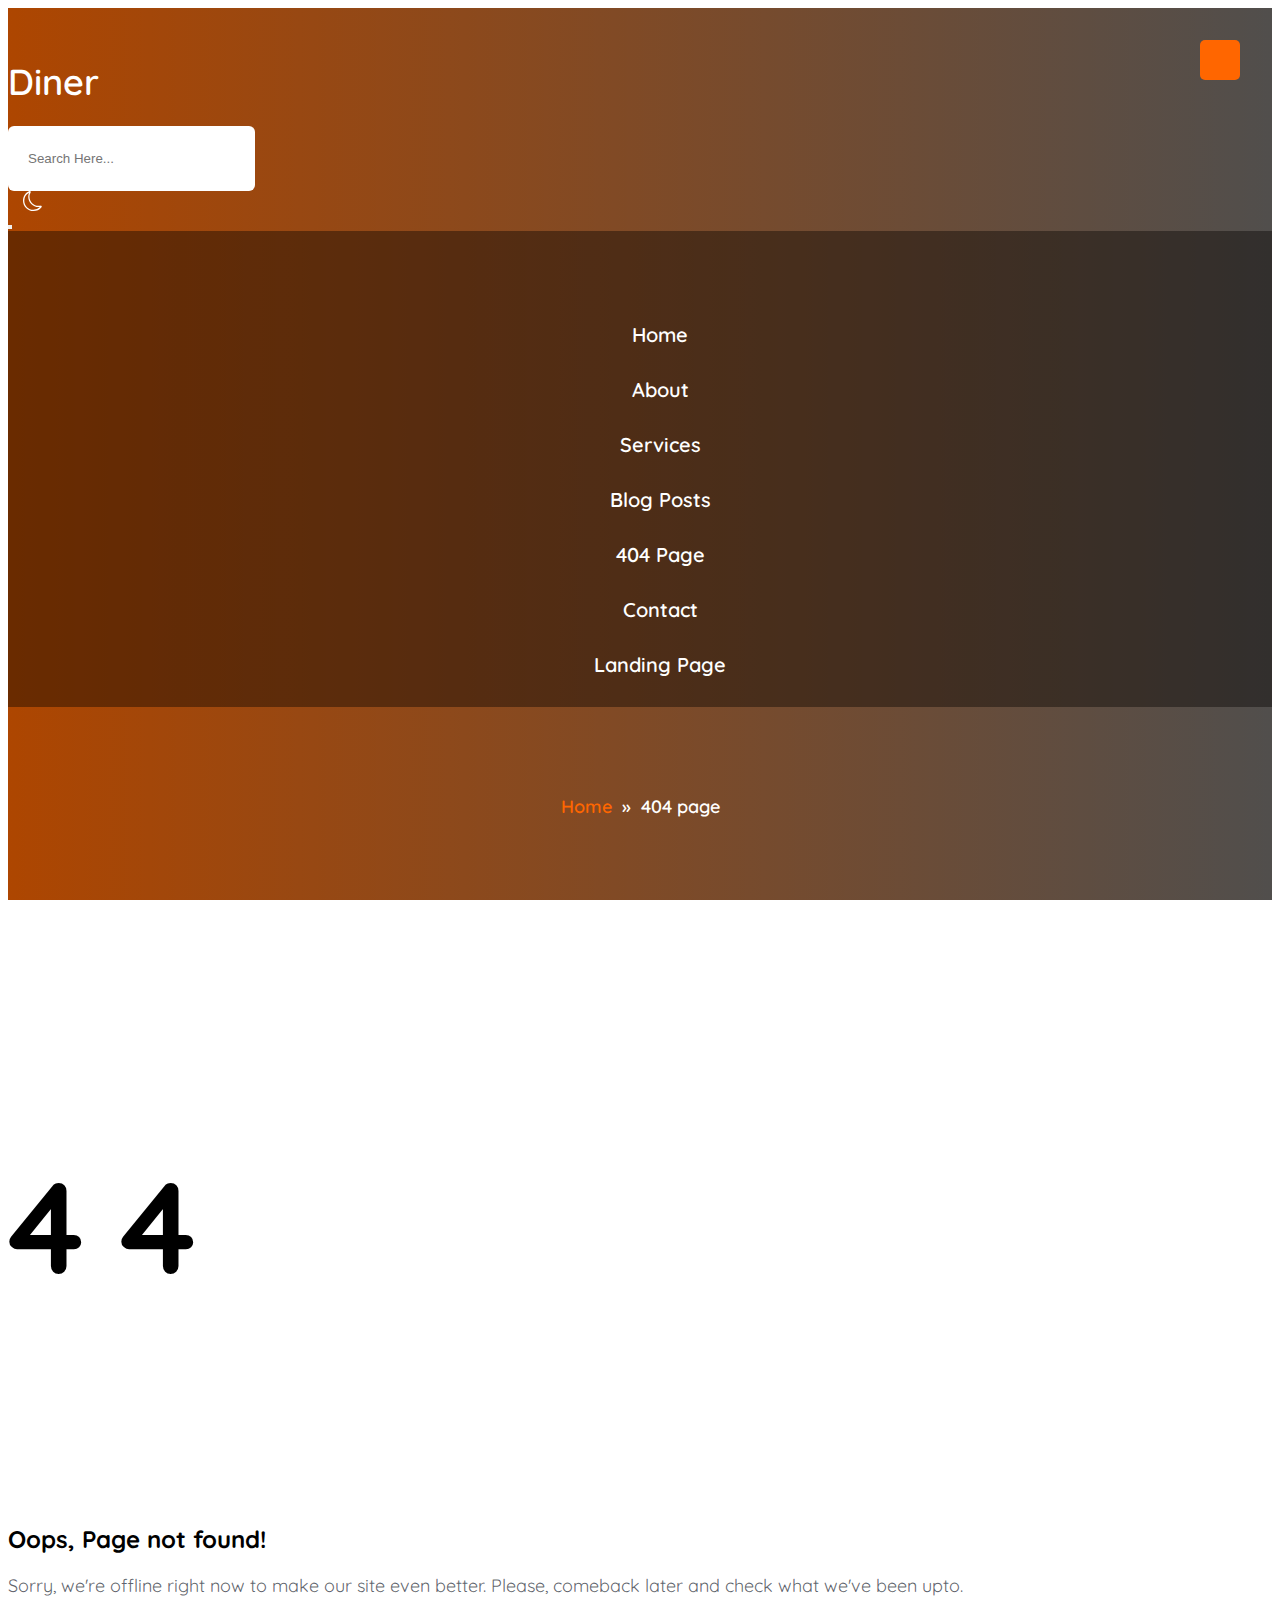
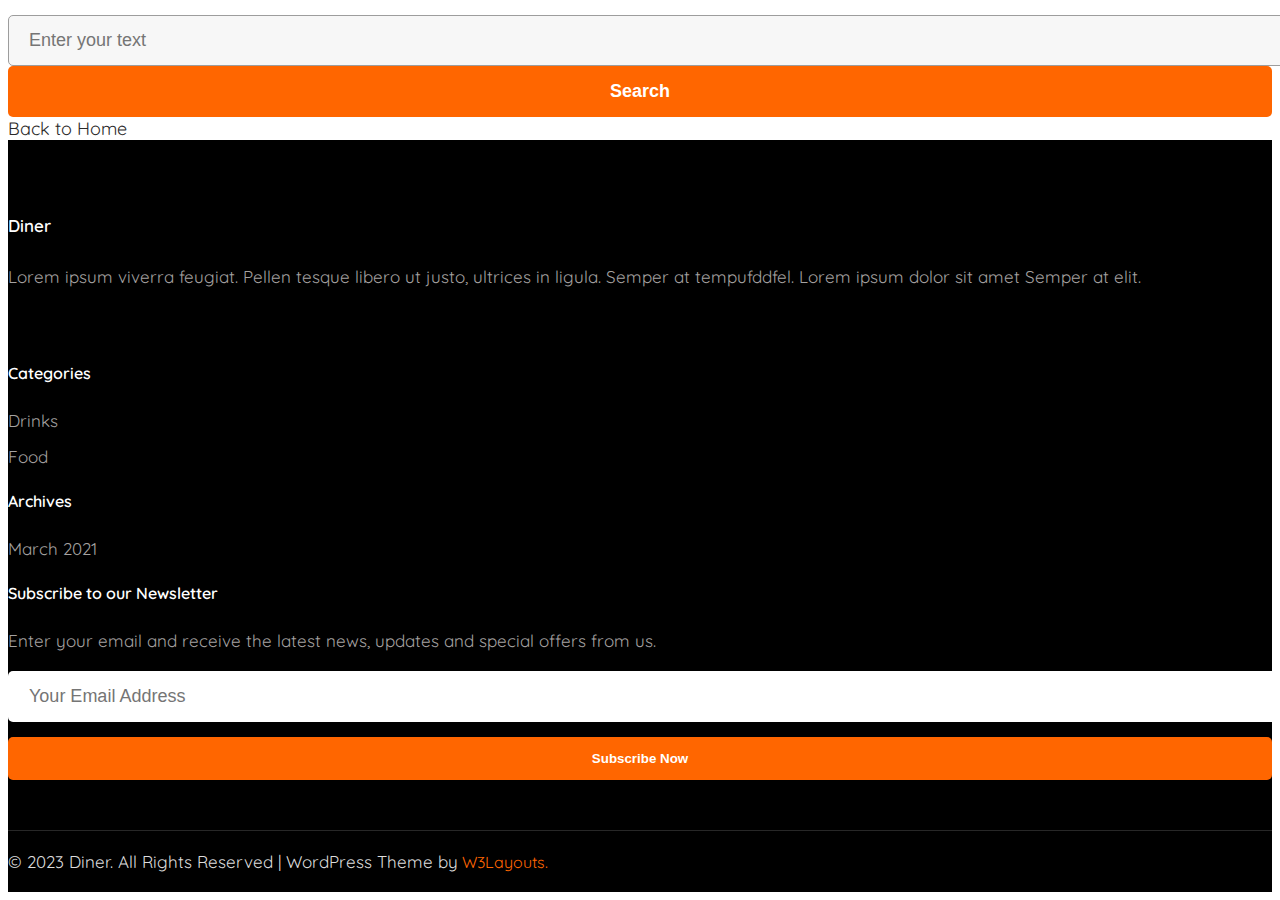
==== commit 8830a473: "update page 404" ====
--- a/404page.html
+++ b/404page.html
@@ -131,10 +131,10 @@
           </div>
           <div class="col-xl-6 col-lg-6 col-md-9 col-sm-12 mx-auto">
             <div class="row">
-              <div class="col-xl-8 col-lg-8 col-md-8 col-sm-12 pb-3 input-email">
-                <input type="email" placeholder="Your Email Address" />
-              </div>
-              <div class="col-xl-4 col-lg-4 col-md-4 col-sm-12">
+              <div class="px-xl-0 col-xl-8 col-lg-8 col-md-8 col-sm-12 pb-3 input-email">
+                <input class="fw-semibold" type="email" placeholder="Enter your text" />
+              </div>
+              <div class=" px-xl-4 col-xl-4 col-lg-4 col-md-4 col-sm-12">
                 <button>Search</button>
               </div>
             </div>
